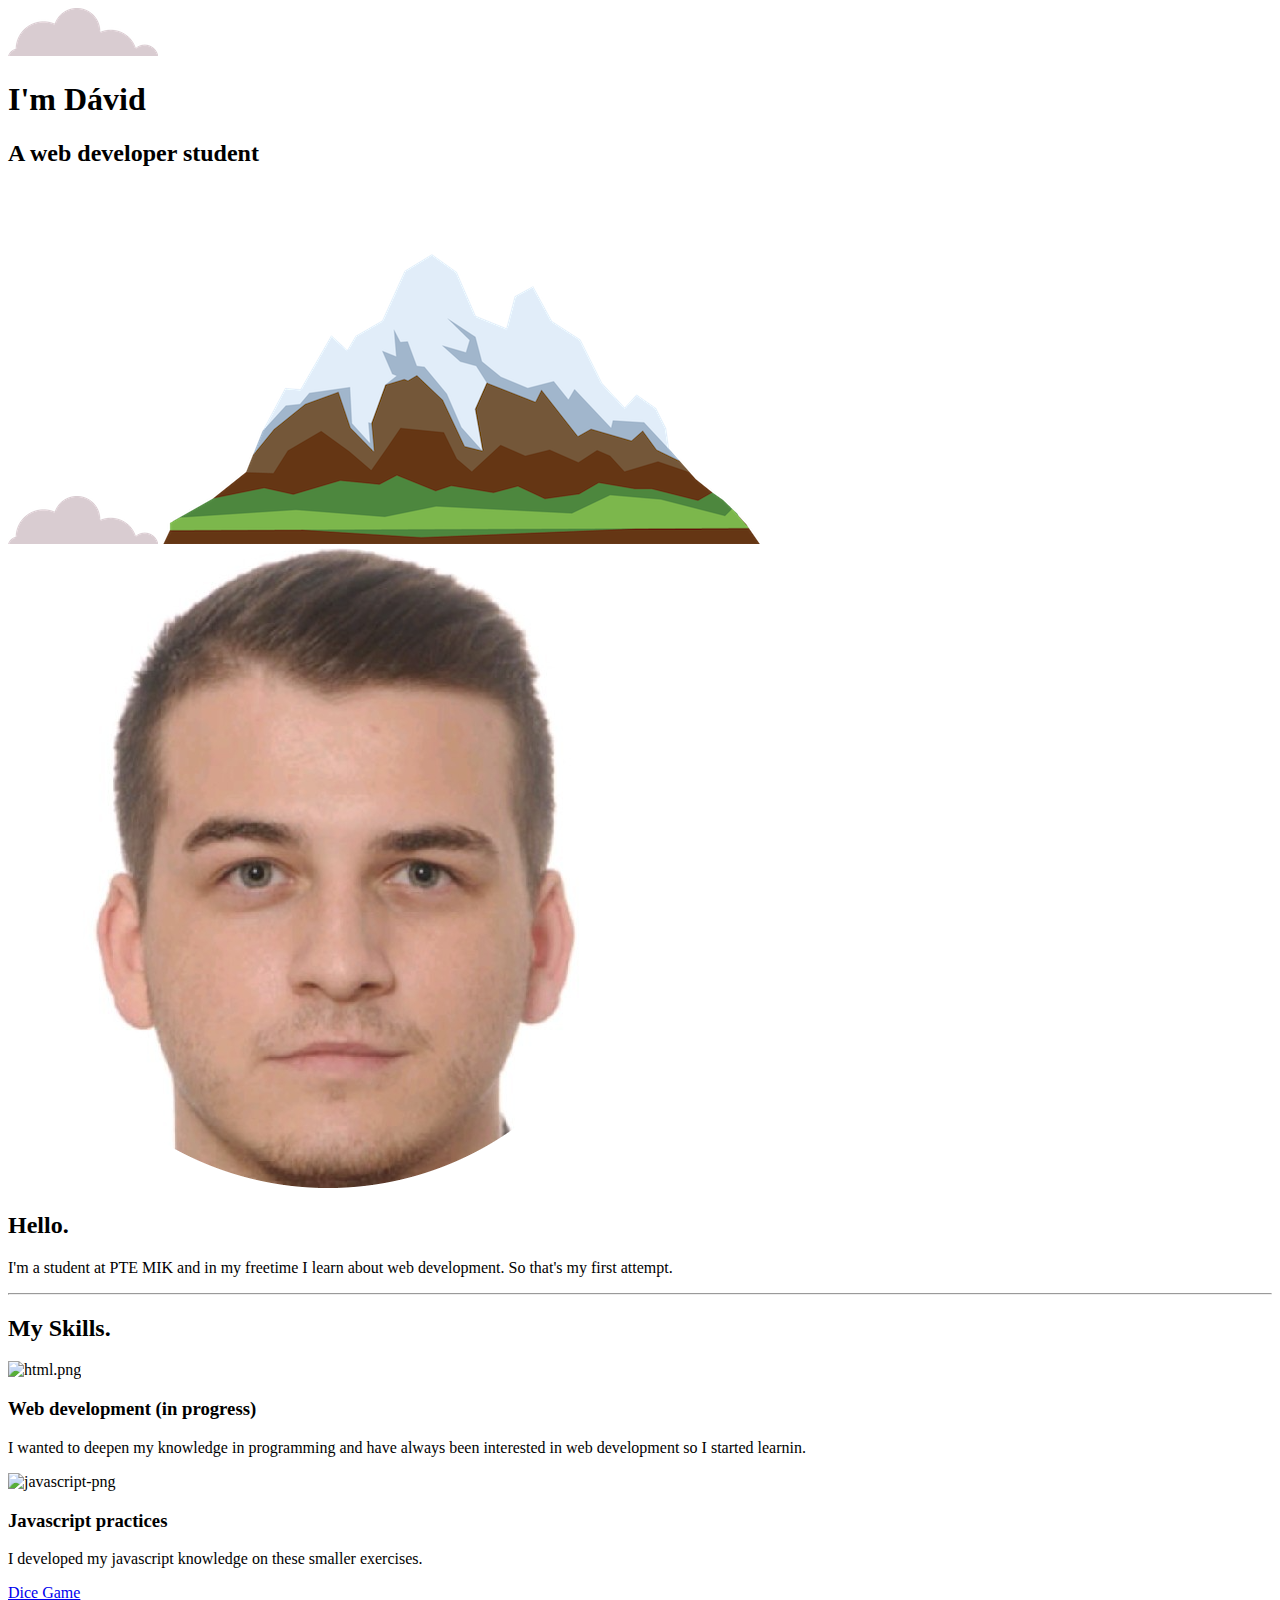
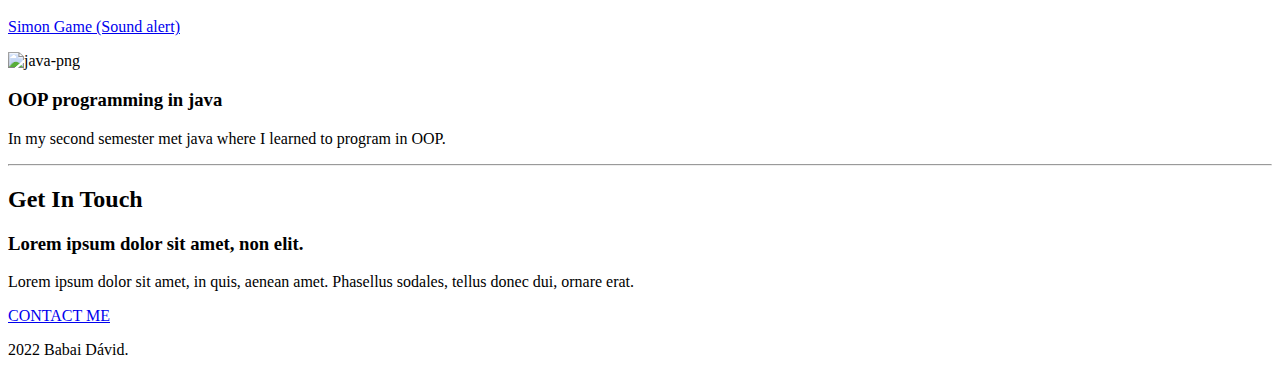
==== index.html @ 1fb25241 "uploading home page" ====
<!DOCTYPE html>
<html lang="en" dir="ltr">
  <head>
    <meta charset="utf-8">
    <title>Babai Dávid</title>
    <link rel="stylesheet" href="css/styles.css">
    <link rel="icon" href="favicon.ico">
    <link rel="preconnect" href="https://fonts.googleapis.com">
    <link rel="preconnect" href="https://fonts.gstatic.com" crossorigin>
    <link href="https://fonts.googleapis.com/css2?family=Merriweather&family=Montserrat&family=Playfair+Display+SC&family=Sacramento&display=swap" rel="stylesheet">
  </head>
  <body>

    <header>
      <div class="top-container">
        <img class = "top-cloud" src="images/cloud.png" alt="cloud-png">
        <h1>I'm Dávid</h1>
        <h2>A web developer student</h2>
        <img class = "bottom-cloud" src="images/cloud.png" alt="cloud-png">
        <img class = "mountain" src="images/mountain.png" alt="mountain-png">
      </div>
    </header>

    <div class="middle-container">
      <div class="profile">
        <img class = "profilepicture" src="images/Profilkép.png" alt="Profilkép-png">
        <h2>Hello.</h2>
        <p>I'm a student at PTE MIK and in my freetime I learn about web development. So that's my first attempt.</p>
      </div>

      <hr>

      <div class="skills">
        <h2>My Skills.</h2>

        <div class="skill-row">
          <img class="htmlPicture" src="https://cdn-icons.flaticon.com/png/512/186/premium/186320.png?token=exp=1650803528~hmac=782dacc8fdc952942a45d24aa76d6139" alt="html.png">
          <h3>Web development (in progress)</h3>
          <p>I wanted to deepen my knowledge in programming and have always been interested in web development so I started learnin.
        </div>

        <div class="skill-row">
          <img class="javascriptPicture" src="https://cdn-icons.flaticon.com/png/512/4726/premium/4726005.png?token=exp=1650803479~hmac=1105ab72722ce956615f40056aa9d03f" alt="javascript-png">
          <h3> Javascript practices </h3>
          <p> I developed my javascript knowledge on these smaller exercises. </p>
          <p><a class="diceGame"href= "D:\Web development\CSS - My Site\diceGame\dicee.html" target="_blank" > Dice Game </a></p>
          <p><a class="simonGame"href= "D:\Web development\CSS - My Site\simonGame\index.html" target="_blank" > Simon Game (Sound alert) </a></p>
        </div>

        <div class="skill-row">
          <img class="javaPicture" src="https://cdn-icons.flaticon.com/png/512/143/premium/143687.png?token=exp=1650803550~hmac=45da253fcfab1982efc3e1a76f8f5a47" alt="java-png">
          <h3>OOP programming in java</h3>
          <p>In my second semester met java where I learned to program in OOP.</p>
        </div>
      </div>

      <hr>

      <footer>
        <div class="contact-me">
          <h2>Get In Touch</h2>
          <h3>Lorem ipsum dolor sit amet, non elit.</h3>
          <p>Lorem ipsum dolor sit amet, in quis, aenean amet. Phasellus sodales, tellus donec dui, ornare erat.</p>
          <a class="btn" href="mailto:babaidavid96@gmail.com">CONTACT ME</a>
        </div>
      </div>
      <div class="bottom-container">
        <p class = "dateAndName">2022 Babai Dávid.</p>
      </div>
      </footer>
  </body>
</html>
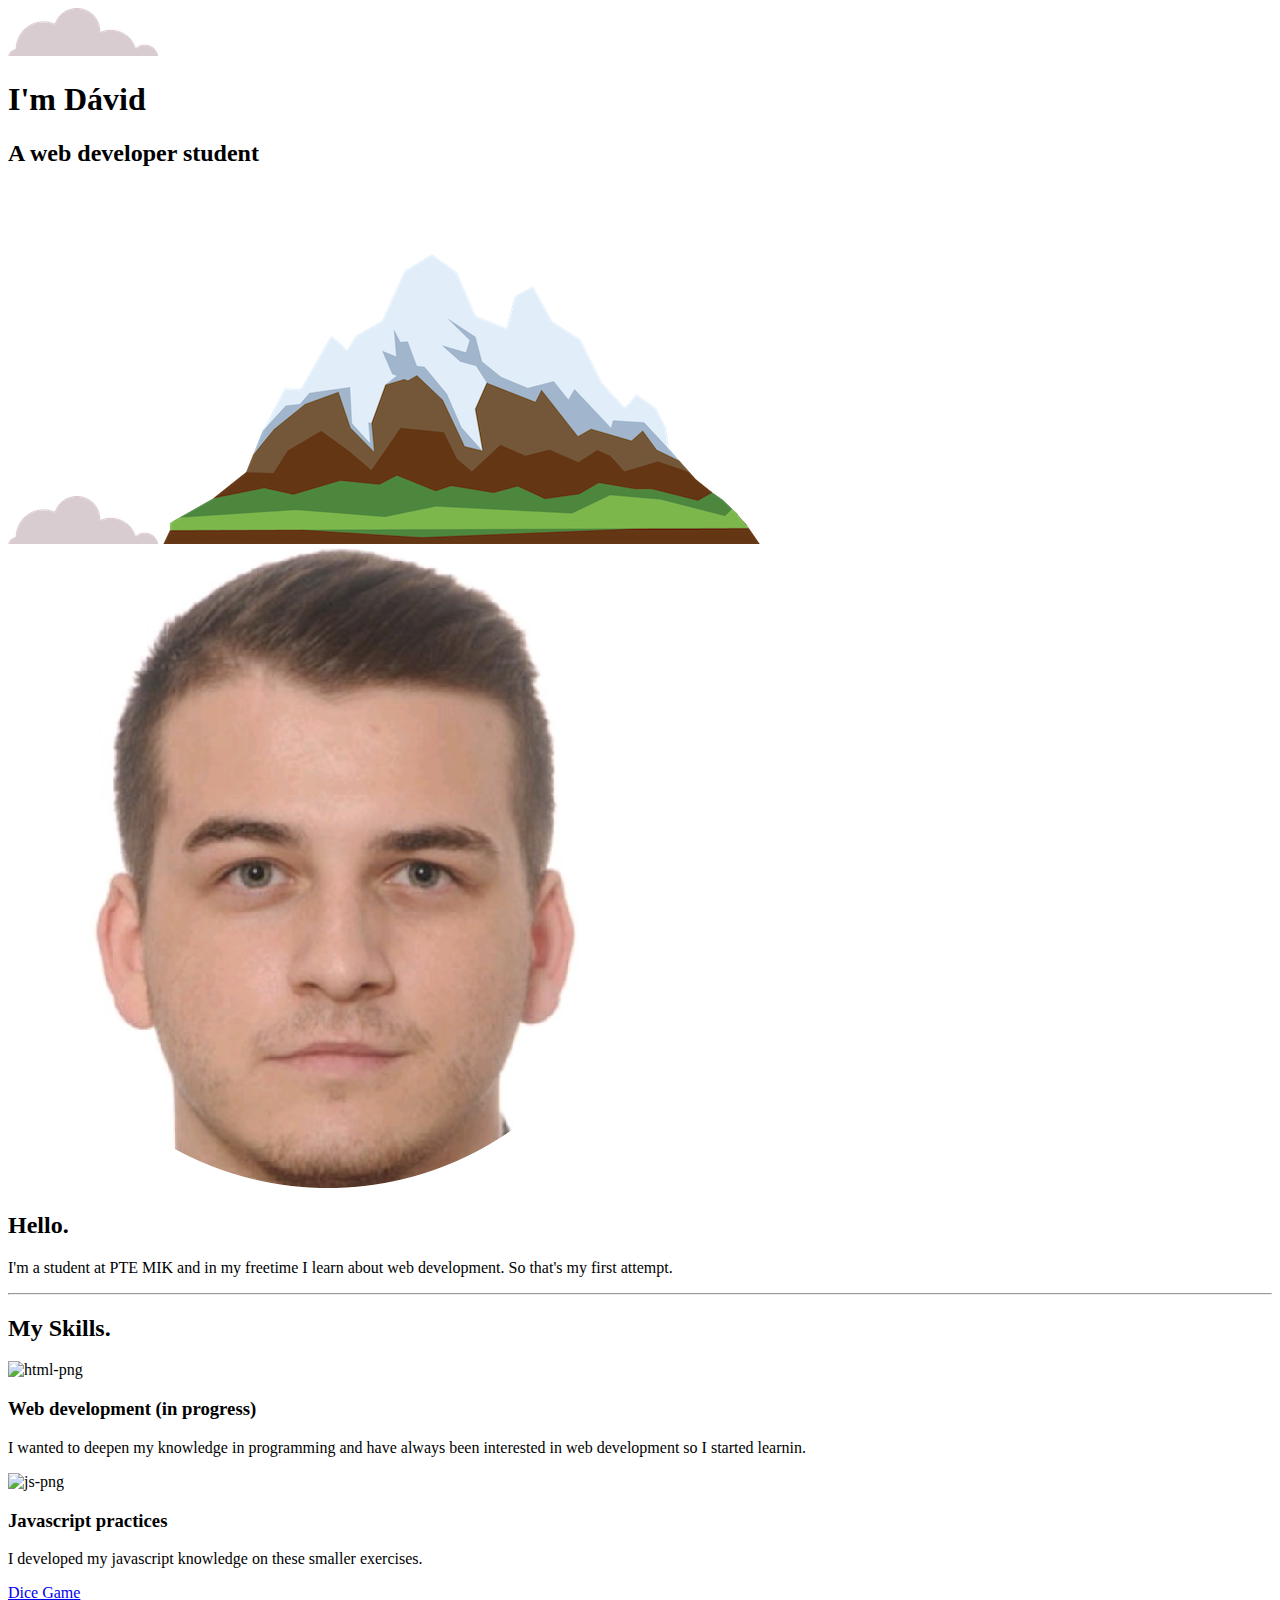
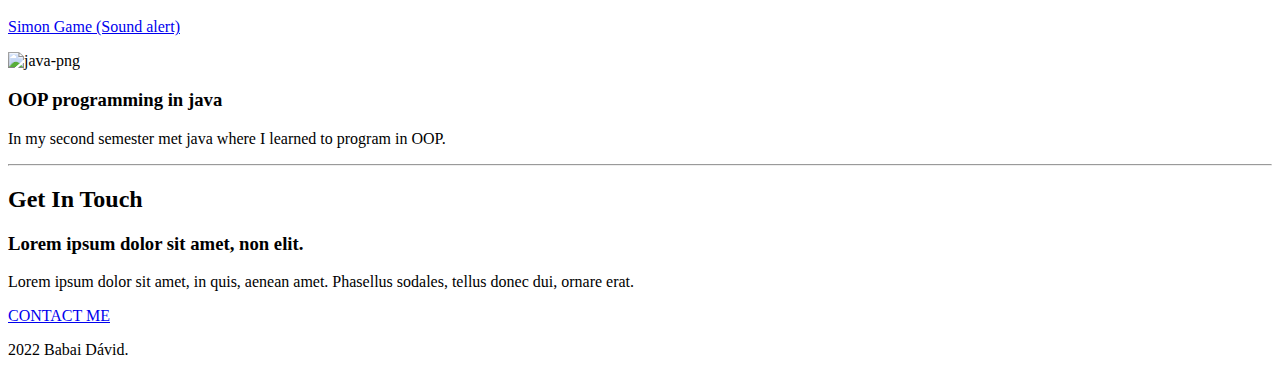
==== commit f729fd8c: "Rename index_BabaiDavid.html to index.html" ====
--- a/index.html
+++ b/index.html
@@ -34,21 +34,21 @@
         <h2>My Skills.</h2>
 
         <div class="skill-row">
-          <img class="htmlPicture" src="https://cdn-icons.flaticon.com/png/512/186/premium/186320.png?token=exp=1650803528~hmac=782dacc8fdc952942a45d24aa76d6139" alt="html.png">
+          <img class="htmlPicture" src="images/html.png" alt="html-png">
           <h3>Web development (in progress)</h3>
           <p>I wanted to deepen my knowledge in programming and have always been interested in web development so I started learnin.
         </div>
 
         <div class="skill-row">
-          <img class="javascriptPicture" src="https://cdn-icons.flaticon.com/png/512/4726/premium/4726005.png?token=exp=1650803479~hmac=1105ab72722ce956615f40056aa9d03f" alt="javascript-png">
+          <img class="javascriptPicture" src="images/js-file.png" alt=js-png>
           <h3> Javascript practices </h3>
           <p> I developed my javascript knowledge on these smaller exercises. </p>
-          <p><a class="diceGame"href= "D:\Web development\CSS - My Site\diceGame\dicee.html" target="_blank" > Dice Game </a></p>
-          <p><a class="simonGame"href= "D:\Web development\CSS - My Site\simonGame\index.html" target="_blank" > Simon Game (Sound alert) </a></p>
+          <p><a class="diceGame"href= "diceGame\dicee.html" target="_blank" > Dice Game </a></p>
+          <p><a class="simonGame"href= "simonGame\index.html" target="_blank" > Simon Game (Sound alert) </a></p>
         </div>
 
         <div class="skill-row">
-          <img class="javaPicture" src="https://cdn-icons.flaticon.com/png/512/143/premium/143687.png?token=exp=1650803550~hmac=45da253fcfab1982efc3e1a76f8f5a47" alt="java-png">
+          <img class="javaPicture" src="images/java.png" alt="java-png">
           <h3>OOP programming in java</h3>
           <p>In my second semester met java where I learned to program in OOP.</p>
         </div>
